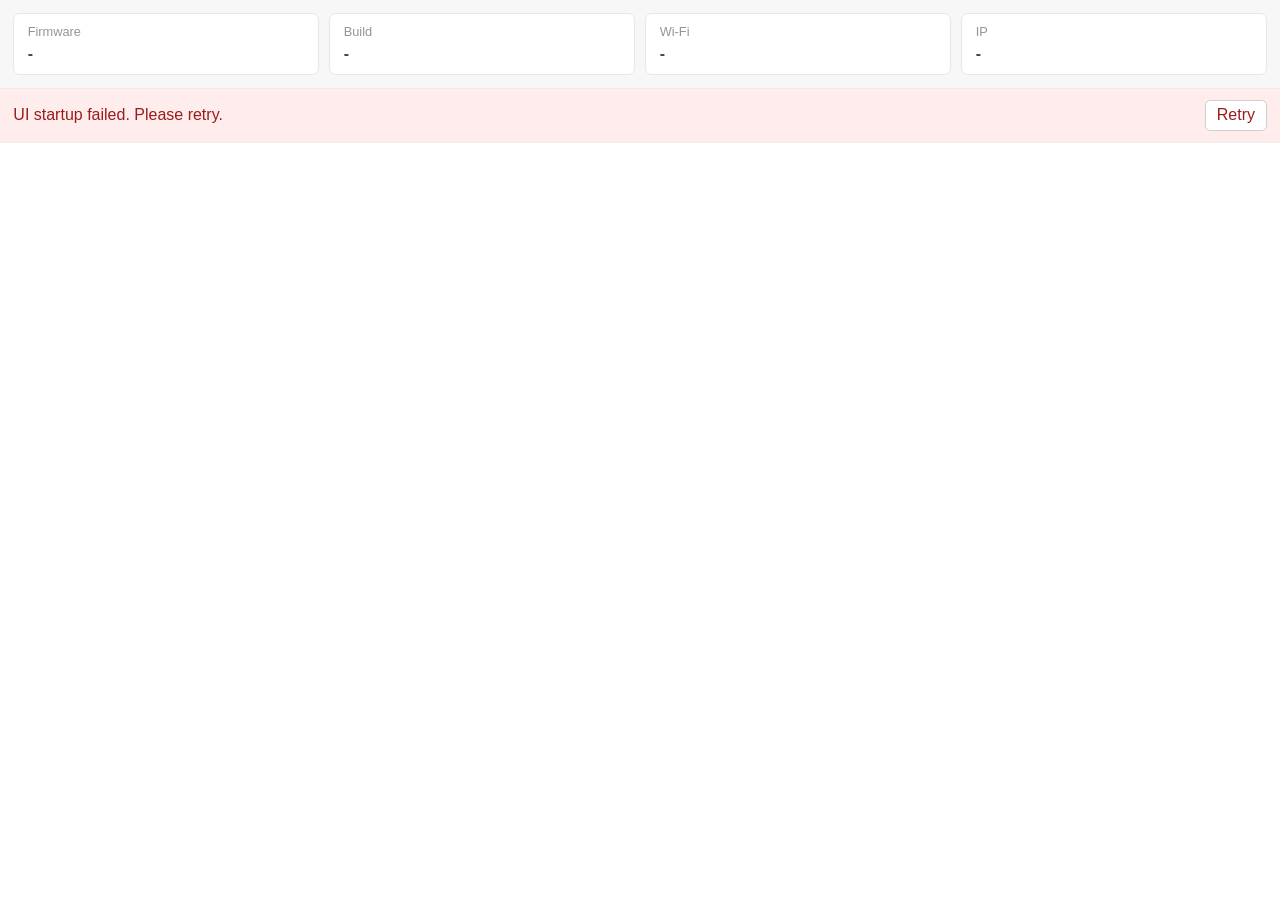
==== spiffs_fs/app.html @ d625eed0 "UI: safe global retry (GET only) and field retry refresh" ====
<!DOCTYPE html>
<html>
  <head>
    <meta charset="UTF-8"> 
    <meta name="viewport" content="width=device-width, initial-scale=1.0, maximum-scale=1.0, user-scalable=no" />
    <title>SuperGreenDriver</title>
    <style type="text/css">
      /*! normalize.css v8.0.1 | MIT License | github.com/necolas/normalize.css */

/* Document
   ========================================================================== */

/**
 * 1. Correct the line height in all browsers.
 * 2. Prevent adjustments of font size after orientation changes in iOS.
 */

html {
  line-height: 1.15; /* 1 */
  -webkit-text-size-adjust: 100%; /* 2 */
}

/* Sections
   ========================================================================== */

/**
 * Remove the margin in all browsers.
 */

body {
  margin: 0;
}

/**
 * Render the `main` element consistently in IE.
 */

main {
  display: block;
}

/**
 * Correct the font size and margin on `h1` elements within `section` and
 * `article` contexts in Chrome, Firefox, and Safari.
 */

h1 {
  font-size: 2em;
  margin: 0.67em 0;
}

/* Grouping content
   ========================================================================== */

/**
 * 1. Add the correct box sizing in Firefox.
 * 2. Show the overflow in Edge and IE.
 */

hr {
  box-sizing: content-box; /* 1 */
  height: 0; /* 1 */
  overflow: visible; /* 2 */
}

/**
 * 1. Correct the inheritance and scaling of font size in all browsers.
 * 2. Correct the odd `em` font sizing in all browsers.
 */

pre {
  font-family: monospace, monospace; /* 1 */
  font-size: 1em; /* 2 */
}

/* Text-level semantics
   ========================================================================== */

/**
 * Remove the gray background on active links in IE 10.
 */

a {
  background-color: transparent;
}

/**
 * 1. Remove the bottom border in Chrome 57-
 * 2. Add the correct text decoration in Chrome, Edge, IE, Opera, and Safari.
 */

abbr[title] {
  border-bottom: none; /* 1 */
  text-decoration: underline; /* 2 */
  text-decoration: underline dotted; /* 2 */
}

/**
 * Add the correct font weight in Chrome, Edge, and Safari.
 */

b,
strong {
  font-weight: bolder;
}

/**
 * 1. Correct the inheritance and scaling of font size in all browsers.
 * 2. Correct the odd `em` font sizing in all browsers.
 */

code,
kbd,
samp {
  font-family: monospace, monospace; /* 1 */
  font-size: 1em; /* 2 */
}

/**
 * Add the correct font size in all browsers.
 */

small {
  font-size: 80%;
}

/**
 * Prevent `sub` and `sup` elements from affecting the line height in
 * all browsers.
 */

sub,
sup {
  font-size: 75%;
  line-height: 0;
  position: relative;
  vertical-align: baseline;
}

sub {
  bottom: -0.25em;
}

sup {
  top: -0.5em;
}

/* Embedded content
   ========================================================================== */

/**
 * Remove the border on images inside links in IE 10.
 */

img {
  border-style: none;
}

/* Forms
   ========================================================================== */

/**
 * 1. Change the font styles in all browsers.
 * 2. Remove the margin in Firefox and Safari.
 */

button,
input,
optgroup,
select,
textarea {
  font-family: inherit; /* 1 */
  font-size: 100%; /* 1 */
  line-height: 1.15; /* 1 */
  margin: 0; /* 2 */
}

/**
 * Show the overflow in IE.
 * 1. Show the overflow in Edge.
 */

button,
input { /* 1 */
  overflow: visible;
}

/**
 * Remove the inheritance of text transform in Edge, Firefox, and IE.
 * 1. Remove the inheritance of text transform in Firefox.
 */

button,
select { /* 1 */
  text-transform: none;
}

/**
 * Correct the inability to style clickable types in iOS and Safari.
 */

button,
[type="button"],
[type="reset"],
[type="submit"] {
  -webkit-appearance: button;
}

/**
 * Remove the inner border and padding in Firefox.
 */

button::-moz-focus-inner,
[type="button"]::-moz-focus-inner,
[type="reset"]::-moz-focus-inner,
[type="submit"]::-moz-focus-inner {
  border-style: none;
  padding: 0;
}

/**
 * Restore the focus styles unset by the previous rule.
 */

button:-moz-focusring,
[type="button"]:-moz-focusring,
[type="reset"]:-moz-focusring,
[type="submit"]:-moz-focusring {
  outline: 1px dotted ButtonText;
}

/**
 * Correct the padding in Firefox.
 */

fieldset {
  padding: 0.35em 0.75em 0.625em;
}

/**
 * 1. Correct the text wrapping in Edge and IE.
 * 2. Correct the color inheritance from `fieldset` elements in IE.
 * 3. Remove the padding so developers are not caught out when they zero out
 *    `fieldset` elements in all browsers.
 */

legend {
  box-sizing: border-box; /* 1 */
  color: inherit; /* 2 */
  display: table; /* 1 */
  max-width: 100%; /* 1 */
  padding: 0; /* 3 */
  white-space: normal; /* 1 */
}

/**
 * Add the correct vertical alignment in Chrome, Firefox, and Opera.
 */

progress {
  vertical-align: baseline;
}

/**
 * Remove the default vertical scrollbar in IE 10+.
 */

textarea {
  overflow: auto;
}

/**
 * 1. Add the correct box sizing in IE 10.
 * 2. Remove the padding in IE 10.
 */

[type="checkbox"],
[type="radio"] {
  box-sizing: border-box; /* 1 */
  padding: 0; /* 2 */
}

/**
 * Correct the cursor style of increment and decrement buttons in Chrome.
 */

[type="number"]::-webkit-inner-spin-button,
[type="number"]::-webkit-outer-spin-button {
  height: auto;
}

/**
 * 1. Correct the odd appearance in Chrome and Safari.
 * 2. Correct the outline style in Safari.
 */

[type="search"] {
  -webkit-appearance: textfield; /* 1 */
  outline-offset: -2px; /* 2 */
}

/**
 * Remove the inner padding in Chrome and Safari on macOS.
 */

[type="search"]::-webkit-search-decoration {
  -webkit-appearance: none;
}

/**
 * 1. Correct the inability to style clickable types in iOS and Safari.
 * 2. Change font properties to `inherit` in Safari.
 */

::-webkit-file-upload-button {
  -webkit-appearance: button; /* 1 */
  font: inherit; /* 2 */
}

/* Interactive
   ========================================================================== */

/*
 * Add the correct display in Edge, IE 10+, and Firefox.
 */

details {
  display: block;
}

/*
 * Add the correct display in all browsers.
 */

summary {
  display: list-item;
}

/* Misc
   ========================================================================== */

/**
 * Add the correct display in IE 10+.
 */

template {
  display: none;
}

/**
 * Add the correct display in IE 10.
 */

[hidden] {
  display: none;
}

      body, html {
  display: flex;
  flex-direction: column;
  flex: 1;
  padding: 0; margin: 0;
  font-family: "HelveticaNeue-Light", "Helvetica Neue Light", "Helvetica Neue", Helvetica, Arial, "Lucida Grande", sans-serif; 
  min-height: 100vh;
  color: #717171;
}

.hidden {
  display: none !important;
}

.app_header {
  display: grid;
  grid-template-columns: repeat(4, minmax(120px, 1fr));
  gap: 8pt;
  padding: 10pt;
  background-color: #f7f7f7;
  border-bottom: 1pt solid #ececec;
}

.header_item {
  background-color: #ffffff;
  border: 1pt solid #e7e7e7;
  border-radius: 5pt;
  padding: 8pt 10pt;
}

.header_label {
  font-size: 0.8em;
  color: #949494;
}

.header_value {
  margin-top: 4pt;
  font-weight: 700;
  color: #4a4a4a;
}

.global_status {
  display: flex;
  align-items: center;
  justify-content: space-between;
  gap: 8pt;
  padding: 8pt 10pt;
  border-bottom: 1pt solid #ececec;
}

.global_status.error {
  background-color: #ffecec;
  color: #9a1c1c;
}

.global_status.warning {
  background-color: #fff6e6;
  color: #8a5a00;
}

.global_status > button {
  border: 1pt solid #cfcfcf;
  background-color: #ffffff;
  color: inherit;
  border-radius: 4pt;
  padding: 4pt 8pt;
  cursor: pointer;
}

@media only screen and (max-width: 800px) {
  .app_header {
    grid-template-columns: repeat(2, minmax(120px, 1fr));
  }
}

.menu {
  display: flex;
}

.modules > .menu_item_modules, .system > .menu_item_system {
  border-bottom: 2pt solid #454545;
}

.menu_item_modules, .menu_item_system {
  cursor: pointer;
  padding: 10pt 10pt;
}

.params {
  display: flex;
  flex-direction: column;
}

.section_title {
  margin: 20pt 10pt;
}

@media only screen and (max-width: 800px) {
  .section_title {
    text-align: center;
    font-size: 1.2em;
  }
}

.fields {
  display: flex;
  flex-wrap: wrap;
}

.fields > div {
  flex-basis: 25%;
}

@media only screen and (max-width: 800px) {
  .fields > div {
    flex-basis: 100%;
  }
}

.field {
  display: flex;
  flex-direction: column;
  padding: 10pt 20pt;
}

.ro {
  flex-direction: row;
}

.ro > .value {
  flex: 1;
  display: flex;
  justify-content: center;
  font-weight: 800;
}

@media only screen and (max-width: 800px) {
  .field {
    padding: 10pt 0pt;
  }
}

.field > label {
  display: block;
  font-weight: 800;
  margin-bottom: 10pt;
}

.field_actions {
  display: flex;
  gap: 8pt;
  margin-top: 8pt;
}

.field_actions > button {
  border: 1pt solid #cfcfcf;
  background-color: #ffffff;
  color: #5a5a5a;
  border-radius: 4pt;
  padding: 4pt 8pt;
  cursor: pointer;
}

.field_actions > button:disabled {
  opacity: 0.6;
  cursor: default;
}

.loading > .value {
  opacity: 0.5;
}

.error {
  color: red;
}

.modified > label::after {
  content: '*'
}

.pagination {
  display: flex;
  align-items: center;
  justify-content: center;
  padding: 10pt 0;
}

.pagination > a {
  font-weight: 800;
  margin: 0 5pt;
  color: #717171;
}

.selected {
  font-size: 1.3em;
  text-decoration: none;
  color: black !important;
}

.module_title {
  font-size: 1.1em;
  padding-bottom: 5pt;
  border-bottom: 1pt solid #ececec;
}

@media only screen and (max-width: 800px) {
  .module_title {
    font-size: 1em;
  }
}

.module {
  padding: 10pt 10pt;
  background-color: #f5f5f5;
  margin: 5pt;
  border-radius: 5pt;
}

.array_title {
  display: flex;
  align-items: center;
  justify-content: space-between;
  padding: 10pt 10pt;
  text-transform: uppercase;
  border-bottom: 1pt solid #ececec;
  color: #717171;
}

.array_title > h2 {
  font-size: 1.1em;
}

@media only screen and (max-width: 800px) {
  .array_title > h2 {
    font-size: 1em;
  }
  .array_title > a {
    font-size: 0.7em;
  }
}

.array_title > a {
  margin: 0 10pt;
  color: #717171;
}

.array_container {
  margin: 20pt 20pt;
}

@media only screen and (max-width: 800px) {
  .array_container {
    margin: 10pt 10pt;
  }
}

    </style>
  </head>
  <body>
    <div id='app_header' class='app_header'>
      <div class='header_item'>
        <div class='header_label'>Firmware</div>
        <div id='header_fw_name' class='header_value'>-</div>
      </div>
      <div class='header_item'>
        <div class='header_label'>Build</div>
        <div id='header_fw_build' class='header_value'>-</div>
      </div>
      <div class='header_item'>
        <div class='header_label'>Wi-Fi</div>
        <div id='header_wifi_status' class='header_value'>-</div>
      </div>
      <div class='header_item'>
        <div class='header_label'>IP</div>
        <div id='header_wifi_ip' class='header_value'>-</div>
      </div>
    </div>
    <div id='global_status' class='global_status hidden'>
      <span id='global_status_message'></span>
      <button id='global_status_retry' type='button'>Retry</button>
    </div>
    <div id='body'>
    </div>
    <script>
      const URL = 'http://192.168.1.11'
const DEBUG = false
const REQUEST_RETRIES = 3

const globalStatus = {
  root: null,
  message: null,
  retry: null,
  retryAction: null,
}

function initGlobalStatus() {
  globalStatus.root = document.getElementById('global_status')
  globalStatus.message = document.getElementById('global_status_message')
  globalStatus.retry = document.getElementById('global_status_retry')
  if (!globalStatus.root || !globalStatus.message || !globalStatus.retry) {
    return
  }
  globalStatus.retry.addEventListener('click', () => {
    if (!globalStatus.retryAction) {
      return
    }
    const action = globalStatus.retryAction
    action()
  })
  clearGlobalStatus()
}

function clearGlobalStatus() {
  if (!globalStatus.root || !globalStatus.message || !globalStatus.retry) {
    return
  }
  globalStatus.root.setAttribute('class', 'global_status hidden')
  globalStatus.message.innerText = ''
  globalStatus.retryAction = null
  globalStatus.retry.style.display = 'none'
}

function setGlobalStatus(message, level, retryAction) {
  if (!globalStatus.root || !globalStatus.message || !globalStatus.retry) {
    return
  }
  const statusLevel = level || 'error'
  globalStatus.root.setAttribute('class', `global_status ${statusLevel}`)
  globalStatus.message.innerText = message
  globalStatus.retryAction = retryAction || null
  globalStatus.retry.style.display = globalStatus.retryAction ? 'inline-block' : 'none'
}

function toHttpError(status, responseText, operation) {
  return {
    status: status,
    responseText: responseText,
    operation: operation,
  }
}

function formatHttpError(error) {
  if (!error) {
    return 'unknown error'
  }
  if (error.status) {
    return `HTTP ${error.status}`
  }
  return 'network error'
}

const schedule_promise = (n, retries) => {
  let loading_param_promise = Promise.resolve(),
      promises = []
  return function(req_func, ret_func) {
    let resolve, reject
    const p = new Promise((res, rej) => {resolve = res; reject = rej})
    loading_param_promise.then(async () => {
      let error
      for (let i = 0; i < retries; ++i) {
        try {
          resolve(await req_func())
          return
        } catch(e) {
          error = e
          if (e.status == 404) {
            break
          }
          ret_func && ret_func(e, i + 1)
        }
      }
      reject(error)
    })
    promises.push(p)
    if (promises.length >= n) {
      loading_param_promise = Promise.all(promises).catch((e) => {
        console.log('promise.all', e)
      })
      promises = []
    }

    return p
  }
}
const fetchQueue = schedule_promise(3, REQUEST_RETRIES)

function queueRequest(label, req_func, options) {
  const opts = options || {}
  const silent = opts.silent === true
  const allowGlobalRetry = opts.allowGlobalRetry !== false
  const customRetryAction = typeof opts.retryAction == 'function' ? opts.retryAction : null
  return fetchQueue(
    req_func,
    (error, attempt) => {
      if (silent) {
        return
      }
      if (attempt < REQUEST_RETRIES && (!error || error.status !== 404)) {
        setGlobalStatus(`${label}: retry ${attempt}/${REQUEST_RETRIES}...`, 'warning')
      }
    })
    .then((value) => {
      if (!silent) {
        clearGlobalStatus()
      }
      return value
    })
    .catch((error) => {
      if (!silent) {
        const message = `${label} failed (${formatHttpError(error)}).`
        if (allowGlobalRetry) {
          const retryAction = customRetryAction || (() => {
            queueRequest(label, req_func, opts).catch(() => {})
          })
          setGlobalStatus(message, 'error', retryAction)
        } else {
          setGlobalStatus(message, 'error')
        }
      }
      throw error
    })
}

const fetchConfig = async function() {
  return queueRequest('Loading config', () => new Promise(function(resolve, reject) {
    const r = new XMLHttpRequest()
    r.open('GET', DEBUG ? '/config.json' : '/fs/config.json', true)
    r.onreadystatechange = function () {
      if (r.readyState != 4) return
      if (r.status != 200) {
        reject(toHttpError(r.status, r.responseText, 'fetchConfig'))
        return
      }
      try {
        resolve(JSON.parse(r.responseText))
      } catch (e) {
        reject(toHttpError(r.status, 'invalid json', 'fetchConfig'))
      }
    }
    r.onerror = () => reject(toHttpError(0, 'xhr error', 'fetchConfig'))
    r.send()
  }))
}

const fetchParam = async function(type, paramName, options) {
  return queueRequest(`Loading ${paramName}`, () => new Promise(function(resolve, reject) {
    const r = new XMLHttpRequest()
    r.open('GET', `${DEBUG ? URL : ''}/${type}?k=${paramName}`, true)
    r.onreadystatechange = function () {
      if (r.readyState != 4) return
      if (r.status != 200) {
        reject(toHttpError(r.status, r.responseText, 'fetchParam'))
        return
      }
      if (type == 'i') {
        resolve(parseInt(r.responseText, 10))
      } else {
        resolve(r.responseText)
      }
    }
    r.onerror = () => reject(toHttpError(0, 'xhr error', 'fetchParam'))
    r.send()
  }), options)
}

const updateParam = async function(type, paramName, value, options) {
  const opts = Object.assign({ allowGlobalRetry: false }, options || {})
  return queueRequest(`Updating ${paramName}`, () => new Promise(function(resolve, reject) {
    const r = new XMLHttpRequest()
    r.open('POST', `${DEBUG ? URL : ''}/${type}?k=${paramName}&v=${encodeURIComponent(value)}`, true)
    r.onreadystatechange = function () {
      if (r.readyState != 4) return
      if (r.status != 200) {
        reject(toHttpError(r.status, r.responseText, 'updateParam'))
        return
      }
      resolve(r.responseText)
    }
    r.onerror = () => reject(toHttpError(0, 'xhr error', 'updateParam'))
    r.send()
  }), opts)
}

      let config = {}
let arrays = {}
let modules = {}
let headerTimer = null

const WIFI_STATUS_LABELS = {
  1: 'Disconnected',
  2: 'Connecting',
  3: 'Connected',
  4: 'Failed',
  5: 'AP mode',
}
const HEADER_REFRESH_MS = 15000

function moduleTitle(text) {
  const title = document.createElement('h3')
  title.setAttribute('class', 'module_title')
  title.innerText = text
  return title
}

function arrayTitle(text, onShowHide) {
  const body = document.createElement('div')
  body.setAttribute('class', 'array_title')
  const title = document.createElement('h2')
  title.innerText = text
  body.appendChild(title)
  const expand = document.createElement('a')
  expand.innerText = 'show/hide'
  expand.setAttribute('href', 'javascript:void(0)')
  expand.addEventListener('click', onShowHide)
  body.appendChild(expand)
  return body
}

function parseIntegerValue(rawValue) {
  const value = `${rawValue}`.trim()
  if (!/^-?[0-9]+$/.test(value)) {
    return { valid: false, error: 'Integer expected' }
  }
  return { valid: true, value: parseInt(value, 10) }
}

function normalizeFieldValue(field, rawValue) {
  if (field.type == 'integer') {
    return parseIntegerValue(rawValue)
  }
  return { valid: true, value: `${rawValue}` }
}

function findKeyByNameOrCaps(candidates) {
  return config.keys.find((k) => candidates.indexOf(k.name) >= 0 || candidates.indexOf(k.caps_name) >= 0)
}

function setHeaderValue(id, value) {
  const el = document.getElementById(id)
  if (!el) {
    return
  }
  el.innerText = value
}

async function refreshHeaderRuntime() {
  const wifiStatusKey = findKeyByNameOrCaps(['wifi_status', 'WIFI_STATUS'])
  const wifiIpKey = findKeyByNameOrCaps(['wifi_ip', 'WIFI_IP'])
  const buildKey = findKeyByNameOrCaps(['ota_timestamp', 'OTA_TIMESTAMP'])

  if (buildKey) {
    try {
      const build = await fetchParam(buildKey.type.charAt(0), buildKey.caps_name, { silent: true })
      setHeaderValue('header_fw_build', `${build}`)
    } catch (e) {
      setHeaderValue('header_fw_build', '-')
    }
  } else {
    setHeaderValue('header_fw_build', '-')
  }

  if (wifiStatusKey) {
    try {
      const status = await fetchParam(wifiStatusKey.type.charAt(0), wifiStatusKey.caps_name, { silent: true })
      setHeaderValue('header_wifi_status', WIFI_STATUS_LABELS[status] || `Unknown (${status})`)
    } catch (e) {
      setHeaderValue('header_wifi_status', 'Offline')
    }
  } else {
    setHeaderValue('header_wifi_status', '-')
  }

  if (wifiIpKey) {
    try {
      const ip = await fetchParam(wifiIpKey.type.charAt(0), wifiIpKey.caps_name, { silent: true })
      setHeaderValue('header_wifi_ip', ip || '-')
    } catch (e) {
      setHeaderValue('header_wifi_ip', '-')
    }
  } else {
    setHeaderValue('header_wifi_ip', '-')
  }
}

function initHeader() {
  setHeaderValue('header_fw_name', config.name || '-')
  if (headerTimer) {
    clearInterval(headerTimer)
    headerTimer = null
  }
  refreshHeaderRuntime()
  headerTimer = setInterval(refreshHeaderRuntime, HEADER_REFRESH_MS)
}

function renderField(title, field) {
  const body = document.createElement('div')
  const baseClass = field.write ? 'field' : 'field ro'
  const setStatus = (status) => {
    body.setAttribute('class', status ? `${baseClass} ${status}` : baseClass)
  }

  const label = document.createElement('label')
  label.innerText = title
  body.appendChild(label)

  const error = document.createElement('div')
  error.setAttribute('class', 'error')

  let setValue, currentValue
  let saveBtn = null
  let refreshBtn = null
  const setButtonsDisabled = (disabled) => {
    if (saveBtn) {
      saveBtn.disabled = disabled
    }
    if (refreshBtn) {
      refreshBtn.disabled = disabled
    }
  }
  const fetchField = () => {
    setStatus('loading')
    setButtonsDisabled(true)
    fetchParam(field.type.charAt(0), field.caps_name, { retryAction: fetchField })
    .then(v => {
      currentValue = v
      setValue(v)
      setStatus('')
      error.innerText = ''
    })
    .catch((e) => {
      setStatus('')
      error.innerText = `Failed to load ${field.name}`;
    })
    .finally(() => {
      setButtonsDisabled(false)
    })
  }

  const updateModifiedState = (rawValue) => {
    const normalized = normalizeFieldValue(field, rawValue)
    if (!normalized.valid) {
      setStatus('modified')
      error.innerText = normalized.error
      return false
    }
    error.innerText = ''
    if (`${currentValue}` != `${normalized.value}`) {
      setStatus('modified')
    } else {
      setStatus('')
    }
    return true
  }

  const submitValue = (rawValue) => {
    const normalized = normalizeFieldValue(field, rawValue)
    if (!normalized.valid) {
      setStatus('modified')
      error.innerText = normalized.error
      return
    }
    setStatus('loading')
    setButtonsDisabled(true)
    updateParam(field.type.charAt(0), field.caps_name, normalized.value)
      .then(() => {
        error.innerText = ''
        fetchField()
      })
      .catch(() => {
        setStatus('modified')
        setButtonsDisabled(false)
        error.innerText = `Failed to update ${field.name}`
      })
  }

  if (field.write && !field.indir) {
    const input = document.createElement('input')
    input.setAttribute('class', 'value')
    input.addEventListener('keyup', (e) => {
      if (e.key == 'Enter') {
        submitValue(e.target.value)
      } else {
        updateModifiedState(e.target.value)
      }
    })
    body.appendChild(input)
    const actions = document.createElement('div')
    actions.setAttribute('class', 'field_actions')
    saveBtn = document.createElement('button')
    saveBtn.setAttribute('type', 'button')
    saveBtn.innerText = 'Save'
    saveBtn.addEventListener('click', () => submitValue(input.value))
    refreshBtn = document.createElement('button')
    refreshBtn.setAttribute('type', 'button')
    refreshBtn.innerText = 'Refresh'
    refreshBtn.addEventListener('click', fetchField)
    actions.appendChild(saveBtn)
    actions.appendChild(refreshBtn)
    body.appendChild(actions)
    setValue = (v) => {input.value = v}
  } else if (field.write && field.indir) {
    const input = document.createElement('select')
    input.setAttribute('class', 'value')
    input.addEventListener('change', (e) => {
      updateModifiedState(e.target.value)
    })
    const opt = document.createElement('option')
    opt.value = 0
    opt.innerText = 'Disabled'
    input.appendChild(opt)
    field.indir.values.forEach((i, index) => {
      const opt = document.createElement('option')
      opt.value = i
      opt.innerText = field.indir.helpers[index] || i
      input.appendChild(opt)
    })
    body.appendChild(input)
    const actions = document.createElement('div')
    actions.setAttribute('class', 'field_actions')
    saveBtn = document.createElement('button')
    saveBtn.setAttribute('type', 'button')
    saveBtn.innerText = 'Save'
    saveBtn.addEventListener('click', () => submitValue(input.value))
    refreshBtn = document.createElement('button')
    refreshBtn.setAttribute('type', 'button')
    refreshBtn.innerText = 'Refresh'
    refreshBtn.addEventListener('click', fetchField)
    actions.appendChild(saveBtn)
    actions.appendChild(refreshBtn)
    body.appendChild(actions)
    setValue = (v) => {input.value = v}
  } else {
    const value = document.createElement('div')
    value.setAttribute('class', 'value')
    value.setAttribute('id', field.name)
    body.appendChild(value)
    setValue = (v) => {value.innerText = v}
  }
  body.appendChild(error)
  setStatus('loading')
  fetchField()
  return body
}

function renderModule(title, module, in_array) {
  const body = document.createElement('div')
  body.setAttribute('class', 'module')

  if (title) {
    body.appendChild(moduleTitle(title))
  }

  const fields = document.createElement('div')
  fields.setAttribute('class', 'fields')
  Object.keys(module).sort((m1, m2) => {
    if (module[m1].write && !module[m2].write) {
      return 1
    } else if (module[m2].write && !module[m1].write) {
      return -1
    }
    return m1.localeCompare(m2)
  }).forEach(f => {
    const field = document.createElement('div')
    let name = f
    if (in_array) {
      name = f.split('_').splice(2).join('_')
    } else if (f.indexOf(`${module[f].module}_`) == 0) {
      name = f.replace(new RegExp(`^${module[f].module}_`), '')
    }
    field.appendChild(renderField(name, module[f]))
    fields.appendChild(field)
  })
  body.appendChild(fields)
  return body
}

function renderModules(modules, array) {
  const body = document.createElement('div')
  Object.keys(modules).sort((m1, m2) => {
    if (m1 == array) {
      return -1
    } else if (m2 == array) {
      return 1
    }
    return m1.localeCompare(m2)
  }).forEach(m => {
    body.appendChild(renderModule(m == array ? '' : m, modules[m], !!array))
  })
  return body
}

function renderPagination(n, onSelect) {
  const body = document.createElement('div')
  body.setAttribute('class', 'pagination')

  const links = []
  for (let i = 0; i < n; ++i) {
    const a = document.createElement('a')
    links.push(a)
    const isel = i
    a.innerText = i+1
    a.setAttribute('href', 'javascript:void(0)')
    a.addEventListener('click', () => {
      links.forEach(l => l.setAttribute('class', ''))
      a.setAttribute('class', 'selected')
      onSelect(isel)
    }, false);
    body.appendChild(a)
  }
  links[0].setAttribute('class', 'selected')
  return body
}

function renderArray(title, array) {
  let shown = false;
  const body = document.createElement('div')
  const container = document.createElement('div')
  container.setAttribute('class', 'array_container')

  const render = () => {
    const modules = document.createElement('div')
    modules.appendChild(renderModules(array[0].modules, title))
    container.appendChild(modules)

    container.appendChild(renderPagination(array.length, (i) => {
      while (modules.firstChild) modules.removeChild(modules.firstChild)
      modules.appendChild(renderModules(array[i].modules, title))
    }))
  }

  body.appendChild(arrayTitle(title, () => {
    shown = !shown
    if (shown) {
      render()
    } else {
      while (container.firstChild) container.removeChild(container.firstChild)
    }
  }))
  body.appendChild(container)
  return body
}

function renderParams(data) {
  const body = document.createElement('div')
  body.setAttribute('class', 'params')

  Object.keys(data).sort((d1, d2) => {
    if (data[d1].array) {
      return 1
    } else if (data[d2].array) {
      return -1
    }
    return d1.localeCompare(d2)
  }).forEach(d => {
    if (data[d].array) {
      body.appendChild(renderArray(d, data[d].array))
    } else {
      body.appendChild(renderModules(data[d].modules))
    }
  })
  return body
}

function renderTopMenuItem(id, title, onSelect) {
  const body = document.createElement('div')
  body.setAttribute('class', `menu_item_${id}`)
  body.innerText = title
  body.addEventListener('click', onSelect)
  return body
}

function renderTopMenu(onSelect) {
  const body = document.createElement('div')
  body.setAttribute('class', 'menu modules')
  body.appendChild(renderTopMenuItem('modules', config.name, () => {
    body.setAttribute('class', 'menu modules')
    onSelect('modules')
  }))
  body.appendChild(renderTopMenuItem('system', 'System', () => {
    body.setAttribute('class', 'menu system')
    onSelect('system')
  }))
  return body
}

async function start() {
  config = await fetchConfig()
  modules = config.keys.reduce((acc, k) => {
    const d = acc[k.core ? 'system' : 'modules']
    const n = (k.array ? k.array.name : k.module)
    if (k.array) {
      const i = parseInt(k.name.split('_')[1])
      d[n] = d[n] || {array: []}
      d[n].array[i] = d[n].array[i] || {modules: {}}
      d[n].array[i].modules[k.module] = d[n].array[i].modules[k.module] || {}
      d[n].array[i].modules[k.module][k.name] = k
    } else {
      d[n] = d[n] || {modules: {}}
      d[n].modules[k.module] = d[n].modules[k.module] || {}
      d[n].modules[k.module][k.name] = k
    }
    return acc
  }, {system: {}, modules: {}})

  initHeader()

  const root = document.getElementById('body')
  while (root.firstChild) root.removeChild(root.firstChild)

  const menu = renderTopMenu((s) => {
    while (params.firstChild) params.removeChild(params.firstChild)
    params.appendChild(renderParams(modules[s]))
  })
  root.appendChild(menu)

  const params = document.createElement('div')
  params.appendChild(renderParams(modules.modules))
  root.appendChild(params)
}

window.onload = () => {
  initGlobalStatus()
  start().catch(() => {
    setGlobalStatus('UI startup failed. Please retry.', 'error', () => {
      start().catch(() => {})
    })
  })
}

    </script>
  </body>
</html>
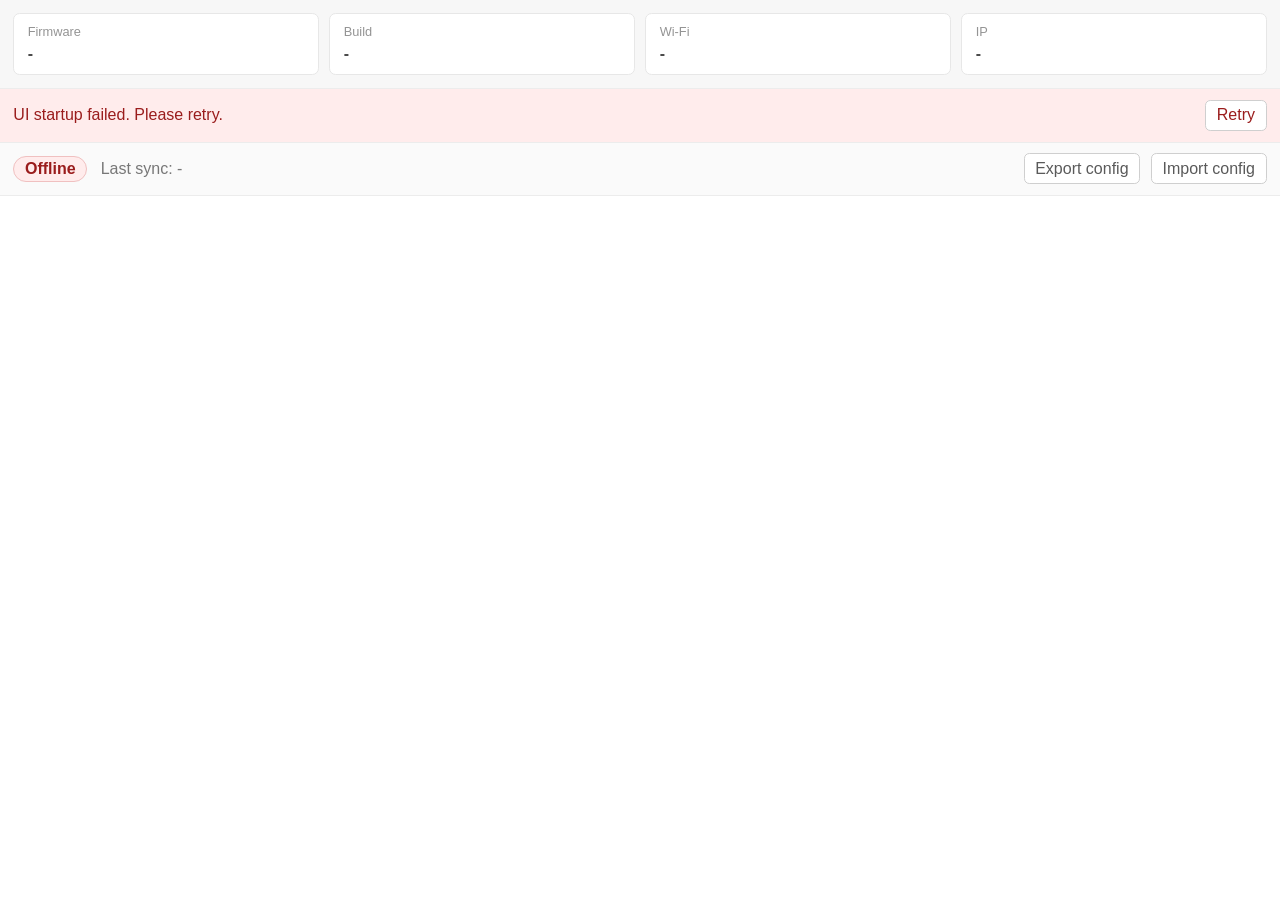
==== commit 0eca42dc: "UI: add config export/import, live connection badge, sensitive key confirmations" ====
--- a/spiffs_fs/app.html
+++ b/spiffs_fs/app.html
@@ -422,6 +422,73 @@
   border-radius: 4pt;
   padding: 4pt 8pt;
   cursor: pointer;
+}
+
+.app_tools {
+  display: flex;
+  align-items: center;
+  justify-content: space-between;
+  gap: 10pt;
+  padding: 8pt 10pt;
+  border-bottom: 1pt solid #ececec;
+  background-color: #fafafa;
+}
+
+.connection_badge {
+  display: flex;
+  align-items: center;
+  gap: 10pt;
+}
+
+.connection_status {
+  display: inline-block;
+  font-weight: 700;
+  border-radius: 999px;
+  padding: 2pt 8pt;
+  border: 1pt solid transparent;
+}
+
+.connection_status.online {
+  color: #0f6b2b;
+  background-color: #e7f7ec;
+  border-color: #b9e5c5;
+}
+
+.connection_status.offline {
+  color: #9a1c1c;
+  background-color: #ffecec;
+  border-color: #f0c0c0;
+}
+
+.connection_last_sync {
+  color: #777;
+}
+
+.tools_actions {
+  display: flex;
+  gap: 8pt;
+}
+
+.tools_actions > button {
+  border: 1pt solid #cfcfcf;
+  background-color: #ffffff;
+  color: #5a5a5a;
+  border-radius: 4pt;
+  padding: 4pt 8pt;
+  cursor: pointer;
+}
+
+@media only screen and (max-width: 800px) {
+  .app_tools {
+    flex-direction: column;
+    align-items: stretch;
+  }
+  .connection_badge {
+    justify-content: space-between;
+  }
+  .tools_actions {
+    justify-content: flex-start;
+  }
 }
 
 @media only screen and (max-width: 800px) {
@@ -636,6 +703,17 @@
       <span id='global_status_message'></span>
       <button id='global_status_retry' type='button'>Retry</button>
     </div>
+    <div id='app_tools' class='app_tools'>
+      <div class='connection_badge'>
+        <span id='connection_status' class='connection_status offline'>Offline</span>
+        <span id='connection_last_sync' class='connection_last_sync'>Last sync: -</span>
+      </div>
+      <div class='tools_actions'>
+        <button id='export_config_btn' type='button'>Export config</button>
+        <button id='import_config_btn' type='button'>Import config</button>
+        <input id='import_config_input' type='file' accept='.json,application/json' hidden />
+      </div>
+    </div>
     <div id='body'>
     </div>
     <script>
@@ -704,6 +782,18 @@
     return `HTTP ${error.status}`
   }
   return 'network error'
+}
+
+function notifyConnectionStatus(online) {
+  if (typeof window.onConnectionStatusChanged == 'function') {
+    window.onConnectionStatusChanged(online)
+  }
+}
+
+function notifyLastSync(syncDate) {
+  if (typeof window.onConnectionSync == 'function') {
+    window.onConnectionSync(syncDate)
+  }
 }
 
 const schedule_promise = (n, retries) => {
@@ -757,12 +847,17 @@
       }
     })
     .then((value) => {
+      notifyConnectionStatus(true)
+      notifyLastSync(new Date())
       if (!silent) {
         clearGlobalStatus()
       }
       return value
     })
     .catch((error) => {
+      if (!error || error.status === 0) {
+        notifyConnectionStatus(false)
+      }
       if (!silent) {
         const message = `${label} failed (${formatHttpError(error)}).`
         if (allowGlobalRetry) {
@@ -842,6 +937,7 @@
 let arrays = {}
 let modules = {}
 let headerTimer = null
+let importInProgress = false
 
 const WIFI_STATUS_LABELS = {
   1: 'Disconnected',
@@ -851,6 +947,218 @@
   5: 'AP mode',
 }
 const HEADER_REFRESH_MS = 15000
+
+function formatClock(syncDate) {
+  if (!syncDate || Number.isNaN(syncDate.getTime())) {
+    return '-'
+  }
+  return syncDate.toLocaleTimeString()
+}
+
+function setConnectionBadge(online) {
+  const status = document.getElementById('connection_status')
+  if (!status) {
+    return
+  }
+  status.innerText = online ? 'Online' : 'Offline'
+  status.setAttribute('class', `connection_status ${online ? 'online' : 'offline'}`)
+}
+
+function setConnectionLastSync(syncDate) {
+  const label = document.getElementById('connection_last_sync')
+  if (!label) {
+    return
+  }
+  label.innerText = `Last sync: ${formatClock(syncDate)}`
+}
+
+function isSensitiveField(field) {
+  const key = `${field.name} ${field.caps_name}`.toLowerCase()
+  return key.indexOf('reboot') >= 0 ||
+    key.indexOf('ota_start') >= 0 ||
+    key.indexOf('auth') >= 0 ||
+    key.indexOf('signing') >= 0
+}
+
+function confirmSensitiveChange(field) {
+  const label = field.name || field.caps_name
+  return window.confirm(`Sensitive key "${label}" will be updated. Continue?`)
+}
+
+function downloadJson(filename, payload) {
+  const blob = new Blob([JSON.stringify(payload, null, 2)], { type: 'application/json' })
+  const url = window.URL.createObjectURL(blob)
+  const link = document.createElement('a')
+  link.href = url
+  link.download = filename
+  document.body.appendChild(link)
+  link.click()
+  document.body.removeChild(link)
+  window.URL.revokeObjectURL(url)
+}
+
+async function exportCurrentConfig() {
+  const btn = document.getElementById('export_config_btn')
+  if (!btn || !config.keys || config.keys.length == 0) {
+    return
+  }
+  btn.disabled = true
+  setGlobalStatus('Exporting config...', 'warning')
+  try {
+    const values = {}
+    const failed = []
+    for (const key of config.keys) {
+      try {
+        values[key.caps_name] = await fetchParam(key.type.charAt(0), key.caps_name, { silent: true })
+      } catch (e) {
+        failed.push(key.caps_name)
+      }
+    }
+    const payload = {
+      schema: 'supergreenos.config.v1',
+      device: config.name || '',
+      exported_at: new Date().toISOString(),
+      values: values,
+    }
+    const timestamp = new Date().toISOString().replace(/[:.]/g, '-')
+    downloadJson(`supergreenos-config-${timestamp}.json`, payload)
+    if (failed.length > 0) {
+      setGlobalStatus(`Export completed with ${failed.length} read failures.`, 'warning')
+    } else {
+      setGlobalStatus('Export completed.', 'warning')
+      setTimeout(() => clearGlobalStatus(), 2500)
+    }
+  } finally {
+    btn.disabled = false
+  }
+}
+
+function parseImportValues(payload) {
+  if (!payload || typeof payload != 'object') {
+    return null
+  }
+  if (payload.values && typeof payload.values == 'object') {
+    return payload.values
+  }
+  return payload
+}
+
+function readFileAsText(file) {
+  return new Promise((resolve, reject) => {
+    const reader = new FileReader()
+    reader.onload = () => resolve(reader.result)
+    reader.onerror = () => reject(new Error('Unable to read selected file'))
+    reader.readAsText(file)
+  })
+}
+
+async function applyImportedConfig(importValues) {
+  const keyByCaps = new Map()
+  const keyByName = new Map()
+  config.keys.filter((k) => k.write).forEach((k) => {
+    keyByCaps.set(k.caps_name, k)
+    keyByName.set(k.name, k)
+  })
+
+  const pendingByCaps = new Map()
+  const invalid = []
+  Object.keys(importValues).forEach((rawKey) => {
+    const key = keyByCaps.get(rawKey) || keyByName.get(rawKey)
+    if (!key) {
+      return
+    }
+    const normalized = normalizeFieldValue(key, importValues[rawKey])
+    if (!normalized.valid) {
+      invalid.push(key.name)
+      return
+    }
+    pendingByCaps.set(key.caps_name, { field: key, value: normalized.value })
+  })
+
+  const changes = Array.from(pendingByCaps.values())
+  if (changes.length == 0) {
+    setGlobalStatus('Import file has no writable keys for this controller.', 'warning')
+    return
+  }
+
+  const sensitive = changes.filter((c) => isSensitiveField(c.field))
+  if (sensitive.length > 0) {
+    const names = sensitive.slice(0, 6).map((c) => c.field.name).join(', ')
+    const suffix = sensitive.length > 6 ? ', ...' : ''
+    if (!window.confirm(`Import includes ${sensitive.length} sensitive key(s): ${names}${suffix}. Continue?`)) {
+      setGlobalStatus('Import cancelled.', 'warning')
+      return
+    }
+  }
+
+  setGlobalStatus(`Importing ${changes.length} key(s)...`, 'warning')
+  const failed = []
+  for (const change of changes) {
+    try {
+      await updateParam(change.field.type.charAt(0), change.field.caps_name, change.value, { silent: true, allowGlobalRetry: false })
+    } catch (e) {
+      failed.push(change.field.name)
+    }
+  }
+
+  await start()
+  if (failed.length > 0 || invalid.length > 0) {
+    setGlobalStatus(`Import done with errors (failed: ${failed.length}, invalid: ${invalid.length}).`, 'warning')
+  } else {
+    setGlobalStatus(`Import completed (${changes.length} key(s)).`, 'warning')
+    setTimeout(() => clearGlobalStatus(), 2500)
+  }
+}
+
+async function importConfigFromFile(file) {
+  if (!file || importInProgress) {
+    return
+  }
+  importInProgress = true
+  try {
+    const text = await readFileAsText(file)
+    const payload = JSON.parse(text)
+    const values = parseImportValues(payload)
+    if (!values) {
+      setGlobalStatus('Invalid import file format.', 'error')
+      return
+    }
+    await applyImportedConfig(values)
+  } catch (e) {
+    setGlobalStatus(`Import failed (${e && e.message ? e.message : 'invalid file'}).`, 'error')
+  } finally {
+    importInProgress = false
+  }
+}
+
+function initAppTools() {
+  const exportBtn = document.getElementById('export_config_btn')
+  if (exportBtn && exportBtn.dataset.bound != '1') {
+    exportBtn.addEventListener('click', () => {
+      exportCurrentConfig().catch(() => {
+        setGlobalStatus('Export failed.', 'error')
+      })
+    })
+    exportBtn.dataset.bound = '1'
+  }
+
+  const importBtn = document.getElementById('import_config_btn')
+  const importInput = document.getElementById('import_config_input')
+  if (importBtn && importInput && importBtn.dataset.bound != '1') {
+    importBtn.addEventListener('click', () => importInput.click())
+    importInput.addEventListener('change', (event) => {
+      const file = event.target.files && event.target.files[0]
+      importConfigFromFile(file).catch(() => {
+        setGlobalStatus('Import failed.', 'error')
+      })
+      event.target.value = ''
+    })
+    importBtn.dataset.bound = '1'
+  }
+
+  setConnectionBadge(false)
+  setConnectionLastSync(null)
+}
 
 function moduleTitle(text) {
   const title = document.createElement('h3')
@@ -947,6 +1255,15 @@
   }
   refreshHeaderRuntime()
   headerTimer = setInterval(refreshHeaderRuntime, HEADER_REFRESH_MS)
+}
+
+window.onConnectionStatusChanged = (online) => {
+  setConnectionBadge(online)
+}
+
+window.onConnectionSync = (syncDate) => {
+  setConnectionBadge(true)
+  setConnectionLastSync(syncDate)
 }
 
 function renderField(title, field) {
@@ -1014,6 +1331,14 @@
     if (!normalized.valid) {
       setStatus('modified')
       error.innerText = normalized.error
+      return
+    }
+    if (`${currentValue}` == `${normalized.value}`) {
+      setStatus('')
+      error.innerText = ''
+      return
+    }
+    if (isSensitiveField(field) && !confirmSensitiveChange(field)) {
       return
     }
     setStatus('loading')
@@ -1277,6 +1602,7 @@
 
 window.onload = () => {
   initGlobalStatus()
+  initAppTools()
   start().catch(() => {
     setGlobalStatus('UI startup failed. Please retry.', 'error', () => {
       start().catch(() => {})
